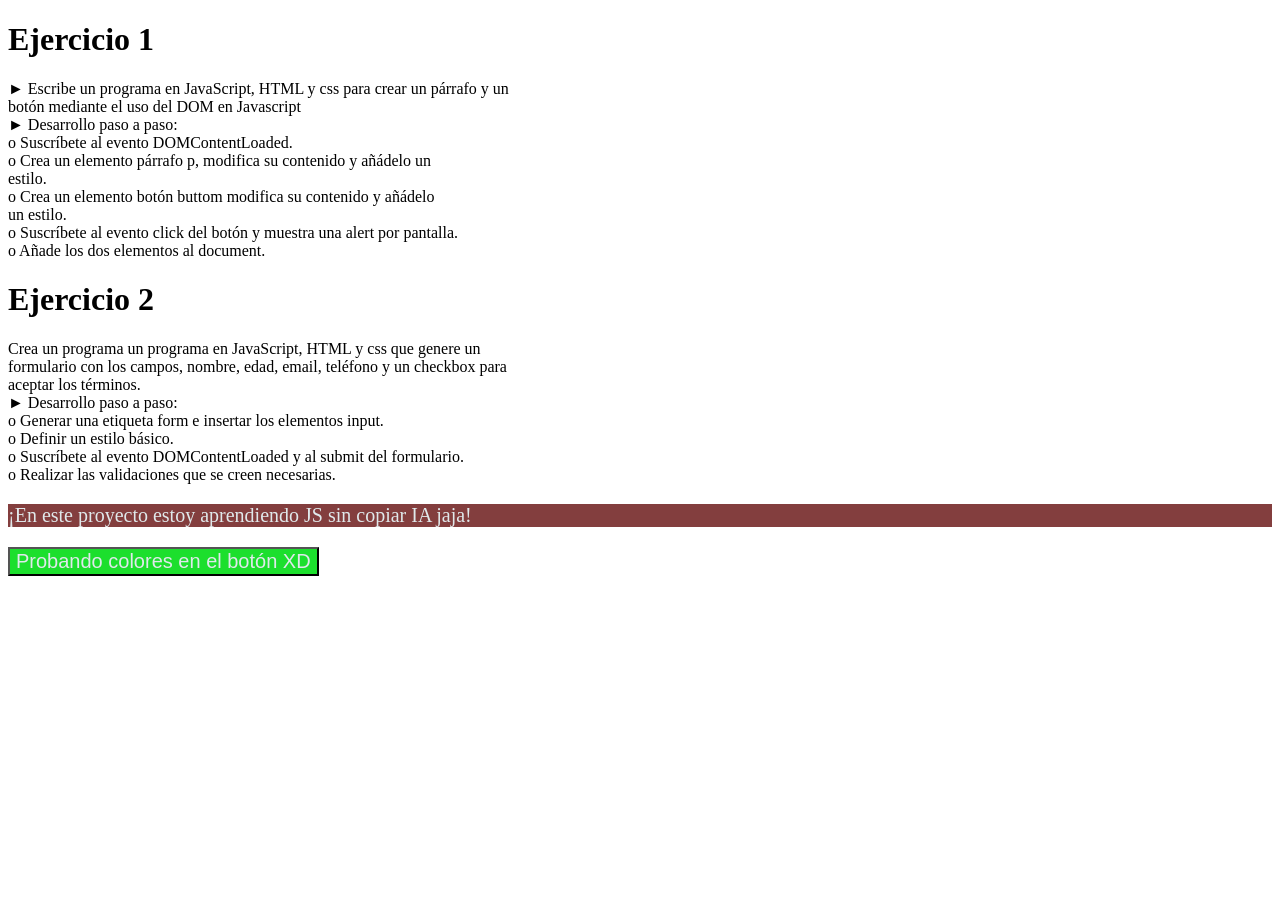
==== UD2/actividades_resueltas/act2/index.html @ 005b53ea "UD2_practica1 finalizada_practica2_iniciada" ====
<!DOCTYPE html>
<html lang="en">
<head>
    <meta charset="UTF-8">
    <meta name="viewport" content="width=device-width, initial-scale=1.0">
    <title>Actividad 2 JS</title>
    <link rel="stylesheet" href="style.css">
</head>
<body>
    <h1>Ejercicio 1</h1>
    <p>
    ► Escribe un programa en JavaScript, HTML y css para crear un párrafo y un <br>
    botón mediante el uso del DOM en Javascript <br>
    ► Desarrollo paso a paso: <br>
    o Suscríbete al evento DOMContentLoaded. <br>
    o Crea un elemento párrafo p, modifica su contenido y añádelo un <br>
    estilo. <br>
    o Crea un elemento botón buttom modifica su contenido y añádelo <br>
    un estilo. <br>
    o Suscríbete al evento click del botón y muestra una alert por pantalla. <br>
    o Añade los dos elementos al document.    <br> 
    </p>
    <h1>Ejercicio 2</h1>
    <p>
    Crea un programa un programa en JavaScript, HTML y css que genere un <br>
    formulario con los campos, nombre, edad, email, teléfono y un checkbox para<br> 
    aceptar los términos. <br>
    ► Desarrollo paso a paso: <br>
    o Generar una etiqueta form e insertar los elementos input. <br>
    o Definir un estilo básico. <br>
    o Suscríbete al evento DOMContentLoaded y al submit del formulario. <br>
    o Realizar las validaciones que se creen necesarias.<br>
    </p>
    <script src="script.js"></script>
</body>
</html>
---- UD2/actividades_resueltas/act2/style.css ----
.miparrafo {
    font-size: 20px;
    color: rgb(224, 233, 235);
    background-color: rgb(131, 62, 62);
}

.miboton {
    font-size: 20px;
    color: rgb(224, 233, 235);
    background-color: rgb(28, 223, 45);
}
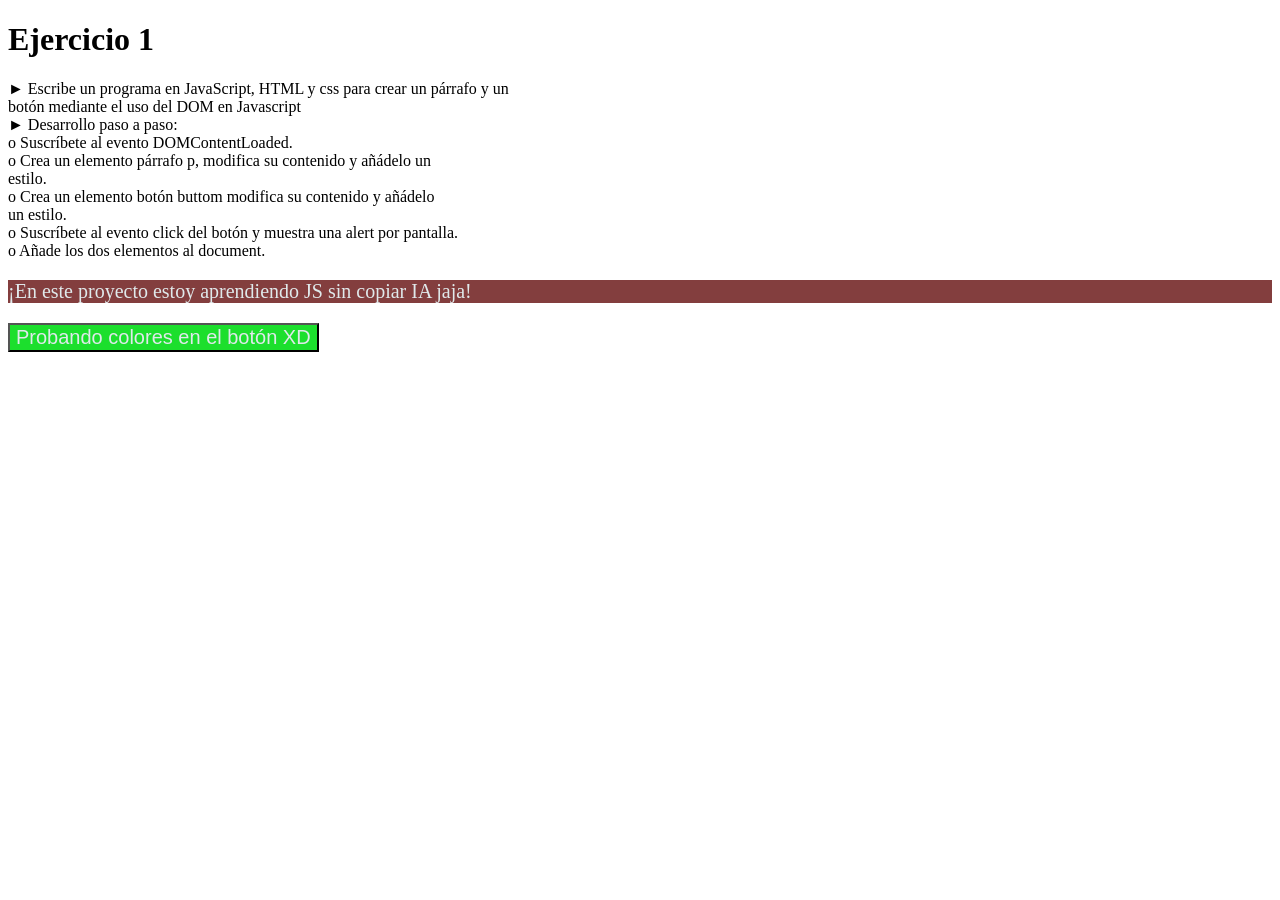
==== commit d7cfe4be: "UD2_Finalizacion practicas de introduccion de JS" ====
--- a/UD2/actividades_resueltas/act2/index.html
+++ b/UD2/actividades_resueltas/act2/index.html
@@ -20,17 +20,6 @@
     o Suscríbete al evento click del botón y muestra una alert por pantalla. <br>
     o Añade los dos elementos al document.    <br> 
     </p>
-    <h1>Ejercicio 2</h1>
-    <p>
-    Crea un programa un programa en JavaScript, HTML y css que genere un <br>
-    formulario con los campos, nombre, edad, email, teléfono y un checkbox para<br> 
-    aceptar los términos. <br>
-    ► Desarrollo paso a paso: <br>
-    o Generar una etiqueta form e insertar los elementos input. <br>
-    o Definir un estilo básico. <br>
-    o Suscríbete al evento DOMContentLoaded y al submit del formulario. <br>
-    o Realizar las validaciones que se creen necesarias.<br>
-    </p>
     <script src="script.js"></script>
 </body>
 </html>
